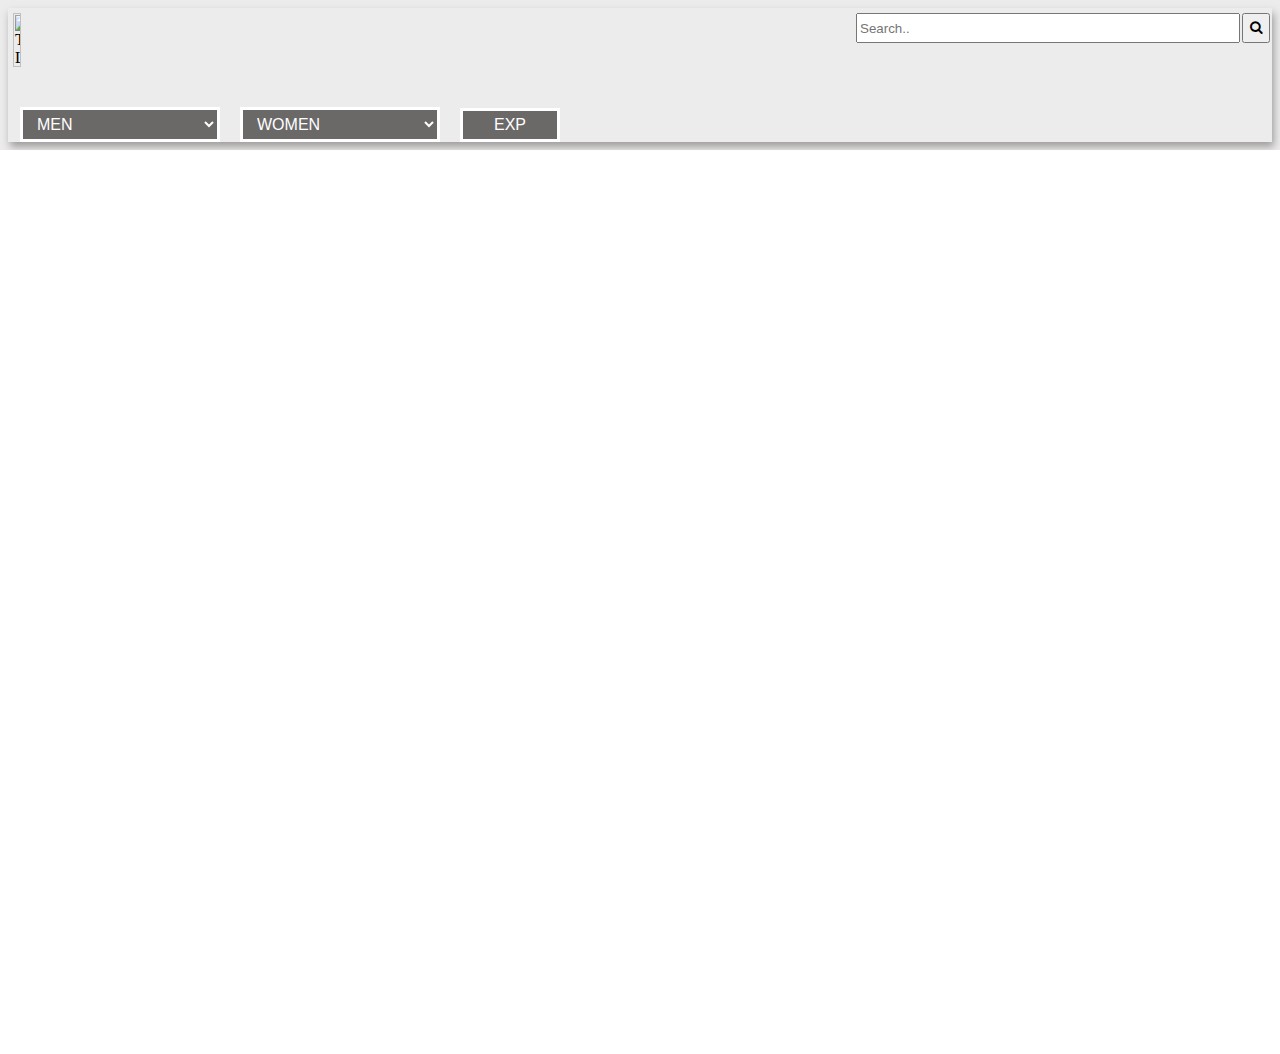
==== Frontend/index.html @ ccb914bf "fix(frontend): including nginx server and a new container just for the frontend" ====
<!DOCTYPE html>
<html lang="en">
    <head>
        <meta charset="UTF-8">
        <meta name="viewport" content="width=device-width, initial-scale=1.0">
        <meta http-equiv="X-UA-Compatible" content="ie=edge">
        <link rel="stylesheet" href="categoryPage.css">
        <script src="https://ajax.googleapis.com/ajax/libs/jquery/3.4.1/jquery.min.js">
        </script>
        <script src="categoryPage.js"></script>
        
    </head>
    <body>
        <!-- Header file included as an iframe -->
        <iframe src="Header.html" title="header" style="width:100%" frameBorder="0"></iframe>
        
        <!-- Sort buttons based on price -->
        <select name="sort-button" id="sort-button" style="left: 220; " onchange="sortHandler()">
            <option value="" selected disabled hidden >Sort</option>
            <option value="price asc">Price-Asc</option>
            <option value="price desc">Price-Desc</option>
        </select>


        <div  id="loader"><img class="loader" src="https://cdn.dribbble.com/users/1487848/screenshots/6379337/loading-imwith2.gif"/></div>

        <!-- Div container having all the product cards to be displayed -->
        <div class="products_container" id="product_list">
           
        </div>

        <br/>
        <br/>
        <br/>


        <!-- Page shifting buttons for next page and previous page -->
        <div class="pagination-div" style="display:none" id="pagination-div">
            
            <button id="page-left" class="pagination-button" disabled onclick="pageButtonHandler('left')"> &lt; </button>
            <p id="page-num" class="pagination-button">1</p>
            <button id="page-right" class="pagination-button" onclick="pageButtonHandler('right')"> &gt; </button>
            <p id="total-products" class="pagination-button"></p>
        </div>

    </body>


    <!-- Jquery Script for sort functionality -->
    <!-- <script>
        

        $('#sort-button').change(function () {
            var divs = $(".card");
            var sort_option=$("#sort-button").val();
            if (sort_option == "priceAsc")
            {
                var alphabeticallyOrderedDivs = divs.sort(function (a, b) {
                    return ((Number($(a).find("#price").text()) > Number($(b).find("#price").text()))?1:((Number($(a).find("#price").text()) < Number($(b).find("#price").text()))?-1:0));
                });
            }
            else if(sort_option=="priceDesc"){
                var alphabeticallyOrderedDivs = divs.sort(function (a, b) {
                    return ((Number($(a).find("#price").text()) > Number($(b).find("#price").text()))?-1:((Number($(a).find("#price").text()) < Number($(b).find("#price").text()))?1:0));
                });
            }
            else{
                var alphabeticallyOrderedDivs = divs.sort(function (a, b) {
                return ((Number($(a).find("#price").text()) > Number($(b).find("#price").text()))?1:((Number($(a).find("#price").text()) < Number($(b).find("#price").text()))?-1:0));
            });
            }
            
            console.log(divs)
            $(".products_container").html(alphabeticallyOrderedDivs);
        });
    </script> -->
   
</html>
---- Frontend/categoryPage.css ----
body{
    margin-top:0px;
}
.products_container{
    margin-top:50px;
    margin-left: 150px;
    box-shadow: 0 0 5px rgba(0,0,0,.05), 6px 5px 5px rgba(0,0,0,.1);
    border-radius: 4px;
    margin-right: 20px;
}
.card{
    margin: 16px 0;
    box-shadow: 0 0 5px rgba(0,0,0,.05), 6px 5px 5px rgba(0,0,0,.1);
    border-radius: 4px;
    padding: 16px;
    width: 250px;
    height: 400px;
    margin-right:80px;
    float : left;
}

#desc{
    overflow: hidden;
    width:200px;
    height:20px;
    text-overflow: ellipsis;
}


.categorySection{
    margin-top:10px;
}

img#product_image {
    max-width: 100%;
    max-height: 80%;
    transition: 1s;
    justify-items: center;
    display: block;
    margin-left: auto;
    margin-right: auto;
}

#product_image:hover{
    transform: scale(1.3);
}

#sort-button {
    position: absolute; 
    right:50px;
    top:180px;
    height:5%;
    padding :5px;
}

#sort-button:hover{
    background-color: grey;
    color:white;
}

.pagination-div{
    bottom:0px;
    left : 50%;
    position : sticky;
    align-items: center;
    width:100%; 
    margin-left:200;
    box-shadow: 0 0 5px rgba(0,0,0,.05), 6px 5px 5px rgba(0,0,0,.1);
    border-radius: 4px;
    float : left;
}

.pagination-button{
    float:left;
    margin-right: 30px;
}


.loader {
    height: 100%;
    width: 100%;
    position: absolute;
    background-position: center;
    background-repeat: no-repeat;
    background-size: cover;
  }
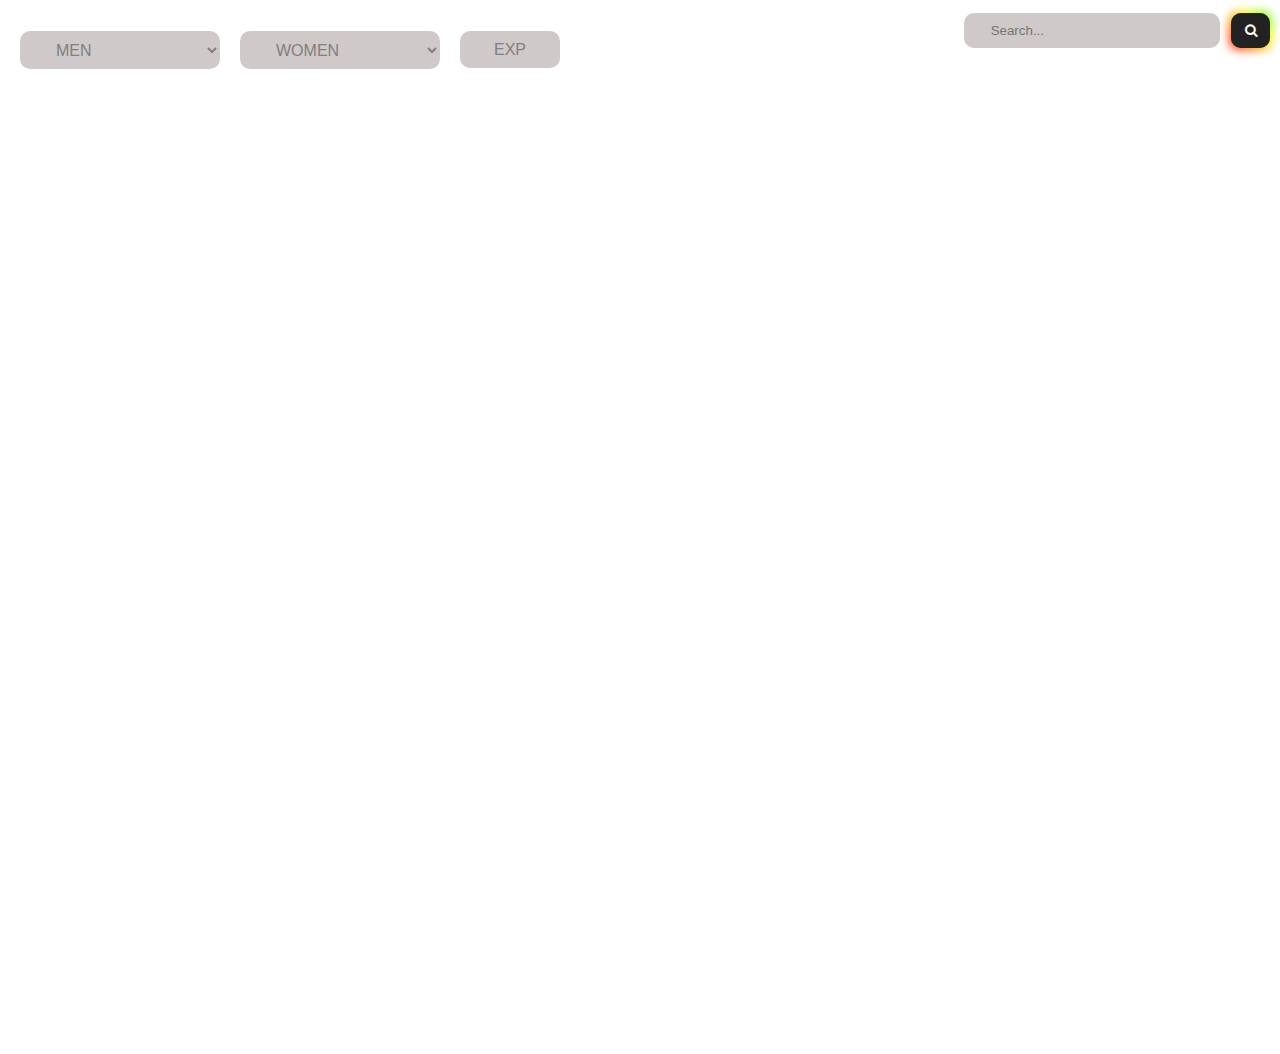
==== commit bcf57a74: "Merge pull request #8 from VishnuJG/test2" ====
--- a/Frontend/index.html
+++ b/Frontend/index.html
@@ -5,14 +5,19 @@
         <meta name="viewport" content="width=device-width, initial-scale=1.0">
         <meta http-equiv="X-UA-Compatible" content="ie=edge">
         <link rel="stylesheet" href="categoryPage.css">
-        <script src="https://ajax.googleapis.com/ajax/libs/jquery/3.4.1/jquery.min.js">
-        </script>
+        <script src="https://ajax.googleapis.com/ajax/libs/jquery/3.4.1/jquery.min.js"></script>
+        <link rel="stylesheet" href="https://maxcdn.bootstrapcdn.com/bootstrap/3.4.1/css/bootstrap.min.css">
+        <script src="https://ajax.googleapis.com/ajax/libs/jquery/3.6.1/jquery.min.js"></script>
+        <script src="https://maxcdn.bootstrapcdn.com/bootstrap/3.4.1/js/bootstrap.min.js"></script>
         <script src="categoryPage.js"></script>
         
     </head>
-    <body>
+    <body style="background-color: rgba(7, 1, 34, 0.894)">
+        <div class="container-fluid">
+            <h1 class="logo" data-text="Shopinger"></h1>
+          </div>
         <!-- Header file included as an iframe -->
-        <iframe src="Header.html" title="header" style="width:100%" frameBorder="0"></iframe>
+        <iframe class="container" src="Header.html" title="header" style="width:100%" frameBorder="0"></iframe>
         
         <!-- Sort buttons based on price -->
         <select name="sort-button" id="sort-button" style="left: 220; " onchange="sortHandler()">
@@ -25,54 +30,24 @@
         <div  id="loader"><img class="loader" src="https://cdn.dribbble.com/users/1487848/screenshots/6379337/loading-imwith2.gif"/></div>
 
         <!-- Div container having all the product cards to be displayed -->
-        <div class="products_container" id="product_list">
+        <div class="products_container container " id="product_list">
            
         </div>
 
-        <br/>
-        <br/>
-        <br/>
-
+       
 
         <!-- Page shifting buttons for next page and previous page -->
-        <div class="pagination-div" style="display:none" id="pagination-div">
+        <div class="pagination-div container col-lg-10" style="display:none" id="pagination-div">
             
-            <button id="page-left" class="pagination-button" disabled onclick="pageButtonHandler('left')"> &lt; </button>
+            <button id="page-left" class="pagination-button button-30" disabled onclick="pageButtonHandler('left')"> &lt; </button>
             <p id="page-num" class="pagination-button">1</p>
-            <button id="page-right" class="pagination-button" onclick="pageButtonHandler('right')"> &gt; </button>
+            <button id="page-right" class="pagination-button button-30" onclick="pageButtonHandler('right')"> &gt; </button>
             <p id="total-products" class="pagination-button"></p>
         </div>
 
     </body>
 
 
-    <!-- Jquery Script for sort functionality -->
-    <!-- <script>
-        
-
-        $('#sort-button').change(function () {
-            var divs = $(".card");
-            var sort_option=$("#sort-button").val();
-            if (sort_option == "priceAsc")
-            {
-                var alphabeticallyOrderedDivs = divs.sort(function (a, b) {
-                    return ((Number($(a).find("#price").text()) > Number($(b).find("#price").text()))?1:((Number($(a).find("#price").text()) < Number($(b).find("#price").text()))?-1:0));
-                });
-            }
-            else if(sort_option=="priceDesc"){
-                var alphabeticallyOrderedDivs = divs.sort(function (a, b) {
-                    return ((Number($(a).find("#price").text()) > Number($(b).find("#price").text()))?-1:((Number($(a).find("#price").text()) < Number($(b).find("#price").text()))?1:0));
-                });
-            }
-            else{
-                var alphabeticallyOrderedDivs = divs.sort(function (a, b) {
-                return ((Number($(a).find("#price").text()) > Number($(b).find("#price").text()))?1:((Number($(a).find("#price").text()) < Number($(b).find("#price").text()))?-1:0));
-            });
-            }
-            
-            console.log(divs)
-            $(".products_container").html(alphabeticallyOrderedDivs);
-        });
-    </script> -->
+   
    
 </html>--- a/Frontend/categoryPage.css
+++ b/Frontend/categoryPage.css
@@ -1,29 +1,62 @@
 body{
-    margin-top:0px;
+    
+    padding-bottom:50px;
+    width :100%;
+    
 }
 .products_container{
     margin-top:50px;
-    margin-left: 150px;
-    box-shadow: 0 0 5px rgba(0,0,0,.05), 6px 5px 5px rgba(0,0,0,.1);
-    border-radius: 4px;
-    margin-right: 20px;
+    /* margin-left: 150px; */
+    /* box-shadow: 0 0 5px rgba(0,0,0,.05), 6px 5px 5px rgba(0,0,0,.1); */
+    /* border-radius: 4px; */
+    /* margin-right: 20px; */
+    margin-left: auto;
+    align-items: center;
+    
 }
 .card{
-    margin: 16px 0;
-    box-shadow: 0 0 5px rgba(0,0,0,.05), 6px 5px 5px rgba(0,0,0,.1);
+    /* margin: 16px 0; */
+    /* box-shadow: 0 0 15px rgba(232, 225, 225, 0.716), 6px 5px 5px rgba(0,0,0,.1); */
     border-radius: 4px;
     padding: 16px;
-    width: 250px;
-    height: 400px;
-    margin-right:80px;
+    width: 300px;
+    height: 450px;
+    margin-right:50px;
+    margin-bottom: 50px;
+    margin-left: 20px;
     float : left;
+    /* margin : auto; */
+    transition: 1s;
+    /* border:#D6D6E7; */
+    background-color:#cdcdcd;
+}
+
+#price-p{
+    font-size: x-large;
+    text-transform: uppercase;
+    font-family: 'Gambetta', serif;
+    letter-spacing: 1px;
+    transition: 700ms ease;
+    font-variation-settings: "wght" 311;
+    margin-bottom: 0.8rem;
+    color: rgb(232, 203, 116);
+    outline: none;
+    text-align: center;
+    transition: 1s;
+    font-weight: bold;
 }
 
 #desc{
+    white-space: nowrap;
+    font-size: medium;
+    font-weight: 500;
     overflow: hidden;
-    width:200px;
+    width:260px;
     height:20px;
     text-overflow: ellipsis;
+    transition: 1s;
+    color: #AAC0AA;
+    text-align: center;
 }
 
 
@@ -41,14 +74,30 @@
     margin-right: auto;
 }
 
-#product_image:hover{
-    transform: scale(1.3);
-}
+.card:hover{
+    transform: scale(1.2);
+}
+.card #price-p:hover{
+    transform: scale(2.0);
+    font-variation-settings: "wght" 582; 
+    letter-spacing: 1px;    
+}
+
+.card #product_image:hover{
+    transform: scale(1.1);
+}
+
+.card #desc:hover{
+    transform: scale(1.2);
+    font-variation-settings: "wght" 582; 
+    letter-spacing: 1px;
+}
+
 
 #sort-button {
     position: absolute; 
     right:50px;
-    top:180px;
+    top:250px;
     height:5%;
     padding :5px;
 }
@@ -58,14 +107,16 @@
     color:white;
 }
 
+
+
 .pagination-div{
     bottom:0px;
-    left : 50%;
-    position : sticky;
-    align-items: center;
+    left : 40%;
+    /* position : sticky; */
+    /* align-items: center; */
     width:100%; 
     margin-left:200;
-    box-shadow: 0 0 5px rgba(0,0,0,.05), 6px 5px 5px rgba(0,0,0,.1);
+    /* box-shadow: 0 0 5px rgba(0,0,0,.05), 6px 5px 5px rgba(0,0,0,.1); */
     border-radius: 4px;
     float : left;
 }
@@ -73,8 +124,42 @@
 .pagination-button{
     float:left;
     margin-right: 30px;
-}
-
+    
+}
+
+
+
+.pagination-div p{
+    font-size: x-large;
+    justify-content: center;
+    text-transform: uppercase;
+    font-family: 'Gambetta', serif;
+    letter-spacing: 1px;
+    transition: 700ms ease;
+    font-variation-settings: "wght" 311;
+    margin-bottom: 0.8rem;
+    color: rgb(212, 7, 249);
+    outline: none;
+    text-align: center;
+    float:bottom;
+    
+}
+
+.pagination-div #total-products{
+    font-size: large;
+    justify-content: bottom;
+    text-transform: uppercase;
+    font-family: 'Gambetta', serif;
+    letter-spacing: 1px;
+    transition: 700ms ease;
+    font-variation-settings: "wght" 311;
+    margin-bottom: 0rem;
+    color: rgb(212, 7, 249);
+    outline: none;
+    text-align: bottom;
+    float:bottom;
+    
+}
 
 .loader {
     height: 100%;
@@ -83,4 +168,315 @@
     background-position: center;
     background-repeat: no-repeat;
     background-size: cover;
+  }
+
+
+
+/* CSS */
+.button-30 {
+  align-items: center;
+  appearance: none;
+  background-color: blueviolet;
+  border-radius: 4px;
+  border-width: 0;
+  box-shadow: 0 0 15px rgba(232, 225, 225, 0.716), 6px 5px 5px rgba(0,0,0,.1);
+  /* box-shadow: rgba(45, 35, 66, 0.4) 0 2px 4px,rgba(45, 35, 66, 0.3) 0 7px 13px -3px,#D6D6E7 0 -3px 0 inset; */
+  box-sizing: border-box;
+  color: #36395A;
+  cursor: pointer;
+  display: inline-flex;
+  font-family: "JetBrains Mono",monospace;
+  height: 32px;
+  justify-content: center;
+  line-height: 1;
+  list-style: none;
+  overflow: hidden;
+  padding-left: 16px;
+  padding-right: 16px;
+  position: relative;
+  text-align: left;
+  text-decoration: none;
+  transition: box-shadow .15s,transform .15s;
+  user-select: none;
+  -webkit-user-select: none;
+  touch-action: manipulation;
+  white-space: nowrap;
+  will-change: box-shadow,transform;
+  font-size: 18px;
+}
+
+.button-30:focus {
+  box-shadow: #D6D6E7 0 0 0 1.5px inset, rgba(45, 35, 66, 0.4) 0 2px 4px, rgba(45, 35, 66, 0.3) 0 7px 13px -3px, #D6D6E7 0 -3px 0 inset;
+}
+
+.button-30:hover {
+  box-shadow: rgba(45, 35, 66, 0.4) 0 4px 8px, rgba(45, 35, 66, 0.3) 0 7px 13px -3px, #D6D6E7 0 -3px 0 inset;
+  transform: translateY(-2px);
+}
+
+.button-30:active {
+  box-shadow: #D6D6E7 0 3px 7px inset;
+  transform: translateY(2px);
+}
+
+.button-30:disabled{
+    box-shadow: #d6d6e79d 0 3px 7px inset;
+    background-color:rgb(39, 0, 75);
+}
+
+
+.logo{
+    position: relative;
+    font-size: 5em;
+    letter-spacing:10px;
+    font-family: sans-serif;
+    display:table;
+    margin:40px auto;
+    cursor:pointer;
+    transition:.6s;
+    font-weight: bold;
+    color:white;
+  }
+  .logo:before,
+  .logo:after {
+    content:attr(data-text);
+    transition:.6s;
+  }
+  .logo:before {
+    left: 0;
+    top: 0;
+    position: absolute;
+    z-index:-1;
+    text-shadow:
+     0px 0px,
+     0px 0px,
+     0px 0px,
+     0px 0px,
+     0px 0px,
+     0px 0px,
+     0px 0px,
+     0px 0px,
+     0px 0px,
+     0px 0px;
+    -webkit-mask:repeating-linear-gradient(45deg, transparent 0 3px, rgba(0,0,0,0.5) 0 6px);
+            mask:repeating-linear-gradient(45deg, transparent 0 3px, rgba(0,0,0,0.5) 0 6px);
+  }
+  .logo:hover {
+    transform:translate(-10px,-10px);
+  }  
+  .logo:hover:before {
+    text-shadow:
+     1px 1px,
+     2px 2px,
+     3px 3px,
+     4px 4px,
+     5px 5px,
+     6px 6px,
+     7px 7px,
+     8px 8px,
+     9px 9px,
+     10px 10px;
+  }
+
+ @keyframes lights {
+    0% {
+      color: hsl(230, 40%, 80%);
+      text-shadow:
+        0 0 1em hsla(320, 100%, 50%, 0.2),
+        0 0 0.125em hsla(320, 100%, 60%, 0.3),
+        -1em -0.125em 0.5em hsla(40, 100%, 60%, 0),
+        1em 0.125em 0.5em hsla(200, 100%, 60%, 0);
+    }
+    
+    30% { 
+      color: hsl(230, 80%, 90%);
+      text-shadow:
+        0 0 1em hsla(320, 100%, 50%, 0.5),
+        0 0 0.125em hsla(320, 100%, 60%, 0.5),
+        -0.5em -0.125em 0.25em hsla(40, 100%, 60%, 0.2),
+        0.5em 0.125em 0.25em hsla(200, 100%, 60%, 0.4);
+    }
+    
+    40% { 
+      color: hsl(230, 100%, 95%);
+      text-shadow:
+        0 0 1em hsla(320, 100%, 50%, 0.5),
+        0 0 0.125em hsla(320, 100%, 90%, 0.5),
+        -0.25em -0.125em 0.125em hsla(40, 100%, 60%, 0.2),
+        0.25em 0.125em 0.125em hsla(200, 100%, 60%, 0.4);
+    }
+    
+    70% {
+      color: hsl(230, 80%, 90%);
+      text-shadow:
+        0 0 1em hsla(320, 100%, 50%, 0.5),
+        0 0 0.125em hsla(320, 100%, 60%, 0.5),
+        0.5em -0.125em 0.25em hsla(40, 100%, 60%, 0.2),
+        -0.5em 0.125em 0.25em hsla(200, 100%, 60%, 0.4);
+    }
+    
+    100% {
+      color: hsl(230, 40%, 80%);
+      text-shadow:
+        0 0 1em hsla(320, 100%, 50%, 0.2),
+        0 0 0.125em hsla(320, 100%, 60%, 0.3),
+        1em -0.125em 0.5em hsla(40, 100%, 60%, 0),
+        -1em 0.125em 0.5em hsla(200, 100%, 60%, 0);
+    }
+    
+  }
+  
+  h1 {
+    margin: auto;
+    /* font-size: 3.5rem; */
+    font-weight: 300;
+    animation: lights 5s 750ms linear infinite;
+    position: relative;
+    font-size: 5em;
+    letter-spacing:10px;
+    font-family: sans-serif;
+    display:table;
+    margin:40px auto;
+    cursor:pointer;
+    transition:.6s;
+    /* font-weight: bold; */
+    color:white;
+  }
+
+
+
+  #sort-button {
+    padding: 0.6em 2em;
+    border: none;
+    outline: none;
+    color: grey;
+    background: rgb(207, 201, 201);
+    cursor: pointer;
+    position: absolute;
+    z-index: 0;
+    border-radius: 10px;
+    user-select: none;
+    -webkit-user-select: none;
+    touch-action: manipulation;
+  }
+  
+  #sort-button:before {
+    content: "";
+    background: linear-gradient(
+      45deg,
+      #ff0000,
+      #ff7300,
+      #fffb00,
+      #48ff00,
+      #00ffd5,
+      #002bff,
+      #7a00ff,
+      #ff00c8,
+      #ff0000
+    );
+    position: absolute;
+    top: -2px;
+    right: -2px;
+    background-size: 400%;
+    z-index: -1;
+    filter: blur(5px);
+    -webkit-filter: blur(5px);
+    width: calc(100% + 4px);
+    height: calc(100% + 4px);
+    animation: glowing-button-85 20s linear infinite;
+    transition: opacity 0.3s ease-in-out;
+    border-radius: 10px;
+  }
+  
+  @keyframes glowing-button-85 {
+    0% {
+      background-position: 0 0;
+    }
+    50% {
+      background-position: 400% 0;
+    }
+    100% {
+      background-position: 0 0;
+    }
+  }
+  
+  #sort-button:after {
+    z-index: -1;
+    content: "";
+    position: absolute;
+    width: 100%;
+    height: 100%;
+    background: #222;
+    left: 0;
+    top: 0;
+    border-radius: 10px;
+  }
+
+
+
+  .card {
+    padding: 0.6em 1em;
+    border: none;
+    outline: none;
+    color: rgb(255, 255, 255);
+    background: #111;
+    cursor: pointer;
+    position: relative;
+    z-index: 0;
+    border-radius: 10px;
+    user-select: none;
+    -webkit-user-select: none;
+    touch-action: manipulation;
+  }
+  
+  .card:before {
+    content: "";
+    background: linear-gradient(
+      45deg,
+      #ff0000,
+      #ff7300,
+      #fffb00,
+      #48ff00,
+      #00ffd5,
+      #002bff,
+      #7a00ff,
+      #ff00c8,
+      #ff0000
+    );
+    position: absolute;
+    top: -2px;
+    right: -2px;
+    background-size: 400%;
+    z-index: -1;
+    filter: blur(5px);
+    -webkit-filter: blur(5px);
+    width: calc(100% + 4px);
+    height: calc(100% + 4px);
+    animation: glowing-button-85 20s linear infinite;
+    transition: opacity 0.3s ease-in-out;
+    border-radius: 10px;
+  }
+  
+  @keyframes glowing-button-85 {
+    0% {
+      background-position: 0 0;
+    }
+    50% {
+      background-position: 400% 0;
+    }
+    100% {
+      background-position: 0 0;
+    }
+  }
+  
+  .card:after {
+    z-index: -1;
+    content: "";
+    position: absolute;
+    width: 100%;
+    height: 100%;
+    background: #3b252c;
+    left: 0;
+    top: 0;
+    border-radius: 10px;
   }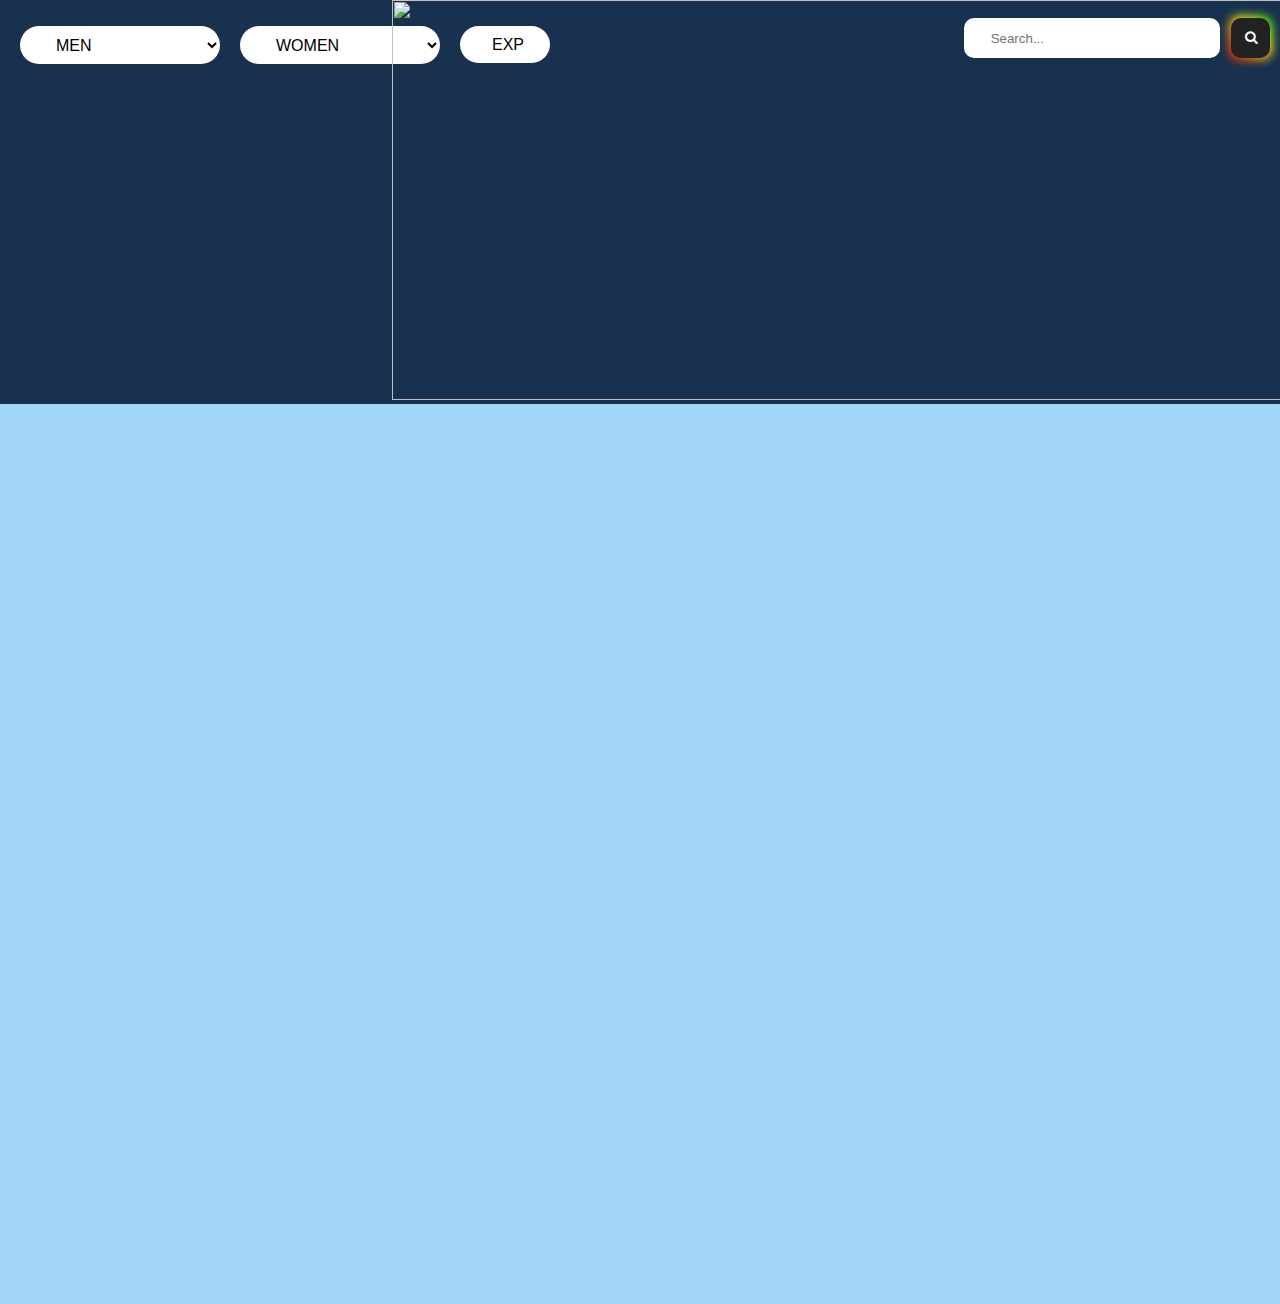
==== commit f3479f2c: "refactor(frontend): optimise code for the frontend" ====
--- a/Frontend/index.html
+++ b/Frontend/index.html
@@ -12,12 +12,11 @@
         <script src="categoryPage.js"></script>
         
     </head>
-    <body style="background-color: rgba(7, 1, 34, 0.894)">
-        <div class="container-fluid">
-            <h1 class="logo" data-text="Shopinger"></h1>
-          </div>
-        <!-- Header file included as an iframe -->
-        <iframe class="container" src="Header.html" title="header" style="width:100%" frameBorder="0"></iframe>
+    <body >
+        <div class="looksgood" >
+            
+            <iframe class="container-fluid" src="Header.html" title="header" style="width:100%;" height="400" frameBorder="0" ></iframe>
+        </div>
         
         <!-- Sort buttons based on price -->
         <select name="sort-button" id="sort-button" style="left: 220; " onchange="sortHandler()">
@@ -38,7 +37,6 @@
 
         <!-- Page shifting buttons for next page and previous page -->
         <div class="pagination-div container col-lg-10" style="display:none" id="pagination-div">
-            
             <button id="page-left" class="pagination-button button-30" disabled onclick="pageButtonHandler('left')"> &lt; </button>
             <p id="page-num" class="pagination-button">1</p>
             <button id="page-right" class="pagination-button button-30" onclick="pageButtonHandler('right')"> &gt; </button>
--- a/Frontend/categoryPage.css
+++ b/Frontend/categoryPage.css
@@ -1,90 +1,95 @@
 body{
-    
     padding-bottom:50px;
-    width :100%;
-    
+    width :auto;
+	background-color: #a2d6f9;
 }
 .products_container{
     margin-top:50px;
-    /* margin-left: 150px; */
-    /* box-shadow: 0 0 5px rgba(0,0,0,.05), 6px 5px 5px rgba(0,0,0,.1); */
-    /* border-radius: 4px; */
-    /* margin-right: 20px; */
     margin-left: auto;
     align-items: center;
-    
-}
+}
+.looksgood{
+	background-color: #18314F;
+	background-image: url("data:image/svg+xml,%3Csvg xmlns='http://www.w3.org/2000/svg' width='50%3' height='50%3' viewBox='0 0 1600 800'%3E%3Cg %3E%3Cpath fill='%2316385a' d='M486 705.8c-109.3-21.8-223.4-32.2-335.3-19.4C99.5 692.1 49 703 0 719.8V800h843.8c-115.9-33.2-230.8-68.1-347.6-92.2C492.8 707.1 489.4 706.5 486 705.8z'/%3E%3Cpath fill='%23124166' d='M1600 0H0v719.8c49-16.8 99.5-27.8 150.7-33.5c111.9-12.7 226-2.4 335.3 19.4c3.4 0.7 6.8 1.4 10.2 2c116.8 24 231.7 59 347.6 92.2H1600V0z'/%3E%3Cpath fill='%230f4b72' d='M478.4 581c3.2 0.8 6.4 1.7 9.5 2.5c196.2 52.5 388.7 133.5 593.5 176.6c174.2 36.6 349.5 29.2 518.6-10.2V0H0v574.9c52.3-17.6 106.5-27.7 161.1-30.9C268.4 537.4 375.7 554.2 478.4 581z'/%3E%3Cpath fill='%230a587f' d='M0 0v429.4c55.6-18.4 113.5-27.3 171.4-27.7c102.8-0.8 203.2 22.7 299.3 54.5c3 1 5.9 2 8.9 3c183.6 62 365.7 146.1 562.4 192.1c186.7 43.7 376.3 34.4 557.9-12.6V0H0z'/%3E%3Cpath fill='%2305668D' d='M181.8 259.4c98.2 6 191.9 35.2 281.3 72.1c2.8 1.1 5.5 2.3 8.3 3.4c171 71.6 342.7 158.5 531.3 207.7c198.8 51.8 403.4 40.8 597.3-14.8V0H0v283.2C59 263.6 120.6 255.7 181.8 259.4z'/%3E%3Cpath fill='%23097492' d='M1600 0H0v136.3c62.3-20.9 127.7-27.5 192.2-19.2c93.6 12.1 180.5 47.7 263.3 89.6c2.6 1.3 5.1 2.6 7.7 3.9c158.4 81.1 319.7 170.9 500.3 223.2c210.5 61 430.8 49 636.6-16.6V0z'/%3E%3Cpath fill='%230e8297' d='M454.9 86.3C600.7 177 751.6 269.3 924.1 325c208.6 67.4 431.3 60.8 637.9-5.3c12.8-4.1 25.4-8.4 38.1-12.9V0H288.1c56 21.3 108.7 50.6 159.7 82C450.2 83.4 452.5 84.9 454.9 86.3z'/%3E%3Cpath fill='%23148f9c' d='M1600 0H498c118.1 85.8 243.5 164.5 386.8 216.2c191.8 69.2 400 74.7 595 21.1c40.8-11.2 81.1-25.2 120.3-41.7V0z'/%3E%3Cpath fill='%231a9ca0' d='M1397.5 154.8c47.2-10.6 93.6-25.3 138.6-43.8c21.7-8.9 43-18.8 63.9-29.5V0H643.4c62.9 41.7 129.7 78.2 202.1 107.4C1020.4 178.1 1214.2 196.1 1397.5 154.8z'/%3E%3Cpath fill='%2320A39E' d='M1315.3 72.4c75.3-12.6 148.9-37.1 216.8-72.4h-723C966.8 71 1144.7 101 1315.3 72.4z'/%3E%3C/g%3E%3C/svg%3E");
+	background-attachment: fixed;
+	background-size: cover;
+	
+}
+
+                        /* Card specific styling */
 .card{
-    /* margin: 16px 0; */
-    /* box-shadow: 0 0 15px rgba(232, 225, 225, 0.716), 6px 5px 5px rgba(0,0,0,.1); */
-    border-radius: 4px;
-    padding: 16px;
-    width: 300px;
-    height: 450px;
-    margin-right:50px;
-    margin-bottom: 50px;
-    margin-left: 20px;
-    float : left;
-    /* margin : auto; */
-    transition: 1s;
-    /* border:#D6D6E7; */
-    background-color:#cdcdcd;
+	border-radius: 4px;
+	width: 300px;
+	height: 450px;
+	margin-right:50px;
+	margin-bottom: 50px;
+	margin-left: 20px;
+	float : left;
+	transition: 1s;
+	background-color:#cdcdcd;
+	padding: 0.6em 1em;
+	border: none;
+	outline: none;
+	color: rgb(255, 255, 255);
+	background: #111;
+	cursor: pointer;
+	position: relative;
+	z-index: 0;
+	border-radius: 10px;
+	user-select: none;
+	-webkit-user-select: none;
+	touch-action: manipulation;
 }
 
 #price-p{
-    font-size: x-large;
-    text-transform: uppercase;
-    font-family: 'Gambetta', serif;
-    letter-spacing: 1px;
-    transition: 700ms ease;
-    font-variation-settings: "wght" 311;
-    margin-bottom: 0.8rem;
-    color: rgb(232, 203, 116);
-    outline: none;
-    text-align: center;
-    transition: 1s;
-    font-weight: bold;
+	font-size: x-large;
+	text-transform: uppercase;
+	font-family: 'Gambetta', serif;
+	letter-spacing: 1px;
+	transition: 700ms ease;
+	font-variation-settings: "wght" 311;
+	margin-bottom: 0.8rem;
+	color: rgb(232, 203, 116);
+	outline: none;
+	text-align: center;
+	transition: 1s;
+	font-weight: bold;
 }
 
 #desc{
-    white-space: nowrap;
-    font-size: medium;
-    font-weight: 500;
-    overflow: hidden;
-    width:260px;
-    height:20px;
-    text-overflow: ellipsis;
-    transition: 1s;
-    color: #AAC0AA;
-    text-align: center;
-}
-
-
-.categorySection{
-    margin-top:10px;
+	white-space: nowrap;
+	font-size: medium;
+	font-weight: 500;
+	overflow: hidden;
+	width:260px;
+	height:20px;
+	text-overflow: ellipsis;
+	transition: 1s;
+	color:  rgb(232, 203, 116);
+	text-align: center;
 }
 
 img#product_image {
-    max-width: 100%;
-    max-height: 80%;
-    transition: 1s;
-    justify-items: center;
-    display: block;
-    margin-left: auto;
-    margin-right: auto;
+	max-width: 100%;
+	max-height: 80%;
+	transition: 1s;
+	justify-items: center;
+	display: block;
+	margin-left: auto;
+	margin-right: auto;
 }
 
 .card:hover{
-    transform: scale(1.2);
+  	transform: scale(1.2);
 }
 .card #price-p:hover{
-    transform: scale(2.0);
-    font-variation-settings: "wght" 582; 
-    letter-spacing: 1px;    
+	transform: scale(2.0);
+	font-variation-settings: "wght" 582; 
+	letter-spacing: 1px;    
 }
 
 .card #product_image:hover{
-    transform: scale(1.1);
+  	transform: scale(1.1);	
 }
 
 .card #desc:hover{
@@ -94,12 +99,29 @@
 }
 
 
+
+
+                        /* Sort Button specific styling */
+
 #sort-button {
     position: absolute; 
-    right:50px;
-    top:250px;
-    height:5%;
-    padding :5px;
+	right:5%;
+	font-size: medium;
+	transition: 0.8s;
+	margin-top: 10px;
+	border: none;
+	padding: 0.8em 2em;
+	border: none;
+	outline: none;
+	color: black;
+	background: #a2d6f9;
+	cursor: pointer;
+	position: absolute;
+	z-index: 0;
+	border-radius: 25px;
+	user-select: none;
+	-webkit-user-select: none;
+	touch-action: manipulation;
 }
 
 #sort-button:hover{
@@ -108,15 +130,11 @@
 }
 
 
+                        /* Pagination specific styling */
 
 .pagination-div{
     bottom:0px;
     left : 40%;
-    /* position : sticky; */
-    /* align-items: center; */
-    width:100%; 
-    margin-left:200;
-    /* box-shadow: 0 0 5px rgba(0,0,0,.05), 6px 5px 5px rgba(0,0,0,.1); */
     border-radius: 4px;
     float : left;
 }
@@ -124,10 +142,7 @@
 .pagination-button{
     float:left;
     margin-right: 30px;
-    
-}
-
-
+}
 
 .pagination-div p{
     font-size: x-large;
@@ -138,11 +153,10 @@
     transition: 700ms ease;
     font-variation-settings: "wght" 311;
     margin-bottom: 0.8rem;
-    color: rgb(212, 7, 249);
+    color: #014471;
     outline: none;
     text-align: center;
     float:bottom;
-    
 }
 
 .pagination-div #total-products{
@@ -154,12 +168,66 @@
     transition: 700ms ease;
     font-variation-settings: "wght" 311;
     margin-bottom: 0rem;
-    color: rgb(212, 7, 249);
+    color: #014471;
     outline: none;
     text-align: bottom;
-    float:bottom;
-    
-}
+    float:bottom;   
+}
+
+
+.page-buttons {
+	align-items: center;
+	appearance: none;
+	background-color: #a2d6f9;
+	border-radius: 4px;
+	border-width: 0;
+	box-shadow: 0 0 15px rgba(232, 225, 225, 0.716), 6px 5px 5px rgba(0,0,0,.1);
+	box-sizing: border-box;
+	color: #36395A;
+	cursor: pointer;
+	display: inline-flex;
+	font-family: "JetBrains Mono",monospace;
+	height: 32px;
+	justify-content: center;
+	line-height: 1;
+	list-style: none;
+	overflow: hidden;
+	padding-left: 16px;
+	padding-right: 16px;
+	position: relative;
+	text-align: left;
+	text-decoration: none;
+	transition: box-shadow .15s,transform .15s;
+	user-select: none;
+	-webkit-user-select: none;
+	touch-action: manipulation;
+	white-space: nowrap;
+	will-change: box-shadow,transform;
+	font-size: 18px;
+}
+
+.page-buttons:focus {
+	box-shadow: #D6D6E7 0 0 0 1.5px inset, rgba(45, 35, 66, 0.4) 0 2px 4px, rgba(45, 35, 66, 0.3) 0 7px 13px -3px, #D6D6E7 0 -3px 0 inset;
+}
+
+.page-buttons:hover {
+	box-shadow: rgba(45, 35, 66, 0.4) 0 4px 8px, rgba(45, 35, 66, 0.3) 0 7px 13px -3px, #D6D6E7 0 -3px 0 inset;
+	transform: translateY(-2px);
+}
+
+.page-buttons:active {
+	box-shadow: #D6D6E7 0 3px 7px inset;
+	transform: translateY(2px);
+}
+
+.page-buttons:disabled{
+    box-shadow: #d6d6e79d 0 3px 7px inset;
+    background-color:#a2d6f94a;
+}
+
+
+
+                        /* Loading screen specific styling */
 
 .loader {
     height: 100%;
@@ -171,112 +239,60 @@
   }
 
 
-
-/* CSS */
-.button-30 {
-  align-items: center;
-  appearance: none;
-  background-color: blueviolet;
-  border-radius: 4px;
-  border-width: 0;
-  box-shadow: 0 0 15px rgba(232, 225, 225, 0.716), 6px 5px 5px rgba(0,0,0,.1);
-  /* box-shadow: rgba(45, 35, 66, 0.4) 0 2px 4px,rgba(45, 35, 66, 0.3) 0 7px 13px -3px,#D6D6E7 0 -3px 0 inset; */
-  box-sizing: border-box;
-  color: #36395A;
-  cursor: pointer;
-  display: inline-flex;
-  font-family: "JetBrains Mono",monospace;
-  height: 32px;
-  justify-content: center;
-  line-height: 1;
-  list-style: none;
-  overflow: hidden;
-  padding-left: 16px;
-  padding-right: 16px;
-  position: relative;
-  text-align: left;
-  text-decoration: none;
-  transition: box-shadow .15s,transform .15s;
-  user-select: none;
-  -webkit-user-select: none;
-  touch-action: manipulation;
-  white-space: nowrap;
-  will-change: box-shadow,transform;
-  font-size: 18px;
-}
-
-.button-30:focus {
-  box-shadow: #D6D6E7 0 0 0 1.5px inset, rgba(45, 35, 66, 0.4) 0 2px 4px, rgba(45, 35, 66, 0.3) 0 7px 13px -3px, #D6D6E7 0 -3px 0 inset;
-}
-
-.button-30:hover {
-  box-shadow: rgba(45, 35, 66, 0.4) 0 4px 8px, rgba(45, 35, 66, 0.3) 0 7px 13px -3px, #D6D6E7 0 -3px 0 inset;
-  transform: translateY(-2px);
-}
-
-.button-30:active {
-  box-shadow: #D6D6E7 0 3px 7px inset;
-  transform: translateY(2px);
-}
-
-.button-30:disabled{
-    box-shadow: #d6d6e79d 0 3px 7px inset;
-    background-color:rgb(39, 0, 75);
-}
-
+                        /* Logo specific styling */
 
 .logo{
-    position: relative;
-    font-size: 5em;
-    letter-spacing:10px;
-    font-family: sans-serif;
-    display:table;
-    margin:40px auto;
-    cursor:pointer;
-    transition:.6s;
-    font-weight: bold;
-    color:white;
-  }
-  .logo:before,
-  .logo:after {
-    content:attr(data-text);
-    transition:.6s;
-  }
-  .logo:before {
-    left: 0;
-    top: 0;
-    position: absolute;
-    z-index:-1;
-    text-shadow:
-     0px 0px,
-     0px 0px,
-     0px 0px,
-     0px 0px,
-     0px 0px,
-     0px 0px,
-     0px 0px,
-     0px 0px,
-     0px 0px,
-     0px 0px;
-    -webkit-mask:repeating-linear-gradient(45deg, transparent 0 3px, rgba(0,0,0,0.5) 0 6px);
-            mask:repeating-linear-gradient(45deg, transparent 0 3px, rgba(0,0,0,0.5) 0 6px);
-  }
-  .logo:hover {
-    transform:translate(-10px,-10px);
-  }  
-  .logo:hover:before {
-    text-shadow:
-     1px 1px,
-     2px 2px,
-     3px 3px,
-     4px 4px,
-     5px 5px,
-     6px 6px,
-     7px 7px,
-     8px 8px,
-     9px 9px,
-     10px 10px;
-  }
+	position: relative;
+	font-size: 5em;
+	letter-spacing:10px;
+	font-family: sans-serif;
+	display:table;
+	margin:40px auto;
+	cursor:pointer;
+	transition:.6s;
+	font-weight: bold;
+	color:white;
+}
+.logo:before,
+.logo:after {
+	content:attr(data-text);
+	transition:.6s;
+}
+.logo:before {
+	left: 0;
+	top: 0;
+	position: absolute;
+	z-index:-1;
+	text-shadow:
+		0px 0px,
+		0px 0px,
+		0px 0px,
+		0px 0px,
+		0px 0px,
+		0px 0px,
+		0px 0px,
+		0px 0px,
+		0px 0px,
+		0px 0px;
+	-webkit-mask:repeating-linear-gradient(45deg, transparent 0 3px, rgba(0,0,0,0.5) 0 6px);
+			mask:repeating-linear-gradient(45deg, transparent 0 3px, rgba(0,0,0,0.5) 0 6px);
+}
+.logo:hover {
+	transform:translate(-10px,-10px);
+}  
+.logo:hover:before {
+	text-shadow:
+		1px 1px,
+		2px 2px,
+		3px 3px,
+		4px 4px,
+		5px 5px,
+		6px 6px,
+		7px 7px,
+		8px 8px,
+		9px 9px,
+		10px 10px;
+}
 
  @keyframes lights {
     0% {
@@ -326,157 +342,31 @@
     
   }
   
-  h1 {
-    margin: auto;
-    /* font-size: 3.5rem; */
-    font-weight: 300;
-    animation: lights 5s 750ms linear infinite;
-    position: relative;
-    font-size: 5em;
-    letter-spacing:10px;
-    font-family: sans-serif;
-    display:table;
-    margin:40px auto;
-    cursor:pointer;
-    transition:.6s;
-    /* font-weight: bold; */
-    color:white;
-  }
-
-
-
-  #sort-button {
-    padding: 0.6em 2em;
-    border: none;
-    outline: none;
-    color: grey;
-    background: rgb(207, 201, 201);
-    cursor: pointer;
-    position: absolute;
-    z-index: 0;
-    border-radius: 10px;
-    user-select: none;
-    -webkit-user-select: none;
-    touch-action: manipulation;
-  }
-  
-  #sort-button:before {
-    content: "";
-    background: linear-gradient(
-      45deg,
-      #ff0000,
-      #ff7300,
-      #fffb00,
-      #48ff00,
-      #00ffd5,
-      #002bff,
-      #7a00ff,
-      #ff00c8,
-      #ff0000
-    );
-    position: absolute;
-    top: -2px;
-    right: -2px;
-    background-size: 400%;
-    z-index: -1;
-    filter: blur(5px);
-    -webkit-filter: blur(5px);
-    width: calc(100% + 4px);
-    height: calc(100% + 4px);
-    animation: glowing-button-85 20s linear infinite;
-    transition: opacity 0.3s ease-in-out;
-    border-radius: 10px;
-  }
-  
-  @keyframes glowing-button-85 {
-    0% {
-      background-position: 0 0;
-    }
-    50% {
-      background-position: 400% 0;
-    }
-    100% {
-      background-position: 0 0;
-    }
-  }
-  
-  #sort-button:after {
-    z-index: -1;
-    content: "";
-    position: absolute;
-    width: 100%;
-    height: 100%;
-    background: #222;
-    left: 0;
-    top: 0;
-    border-radius: 10px;
-  }
-
-
-
-  .card {
-    padding: 0.6em 1em;
-    border: none;
-    outline: none;
-    color: rgb(255, 255, 255);
-    background: #111;
-    cursor: pointer;
-    position: relative;
-    z-index: 0;
-    border-radius: 10px;
-    user-select: none;
-    -webkit-user-select: none;
-    touch-action: manipulation;
-  }
-  
-  .card:before {
-    content: "";
-    background: linear-gradient(
-      45deg,
-      #ff0000,
-      #ff7300,
-      #fffb00,
-      #48ff00,
-      #00ffd5,
-      #002bff,
-      #7a00ff,
-      #ff00c8,
-      #ff0000
-    );
-    position: absolute;
-    top: -2px;
-    right: -2px;
-    background-size: 400%;
-    z-index: -1;
-    filter: blur(5px);
-    -webkit-filter: blur(5px);
-    width: calc(100% + 4px);
-    height: calc(100% + 4px);
-    animation: glowing-button-85 20s linear infinite;
-    transition: opacity 0.3s ease-in-out;
-    border-radius: 10px;
-  }
-  
-  @keyframes glowing-button-85 {
-    0% {
-      background-position: 0 0;
-    }
-    50% {
-      background-position: 400% 0;
-    }
-    100% {
-      background-position: 0 0;
-    }
-  }
-  
-  .card:after {
-    z-index: -1;
-    content: "";
-    position: absolute;
-    width: 100%;
-    height: 100%;
-    background: #3b252c;
-    left: 0;
-    top: 0;
-    border-radius: 10px;
-  }+h1 {
+	margin: auto;
+	font-weight: 100;
+	animation: lights 5s 750ms linear infinite;
+	position: relative;
+	font-size: 5em;
+	letter-spacing:10px;
+	font-family: sans-serif;
+	display:table;
+	margin:40px auto;
+	cursor:pointer;
+	transition:.6s;
+	color:white;
+}
+
+
+.logo{
+	position: sticky;
+	float:center;
+	height: 32vw;
+	margin-top:0;
+}
+
+.logo img{
+	position: relative;
+	margin-top:0;
+}
+
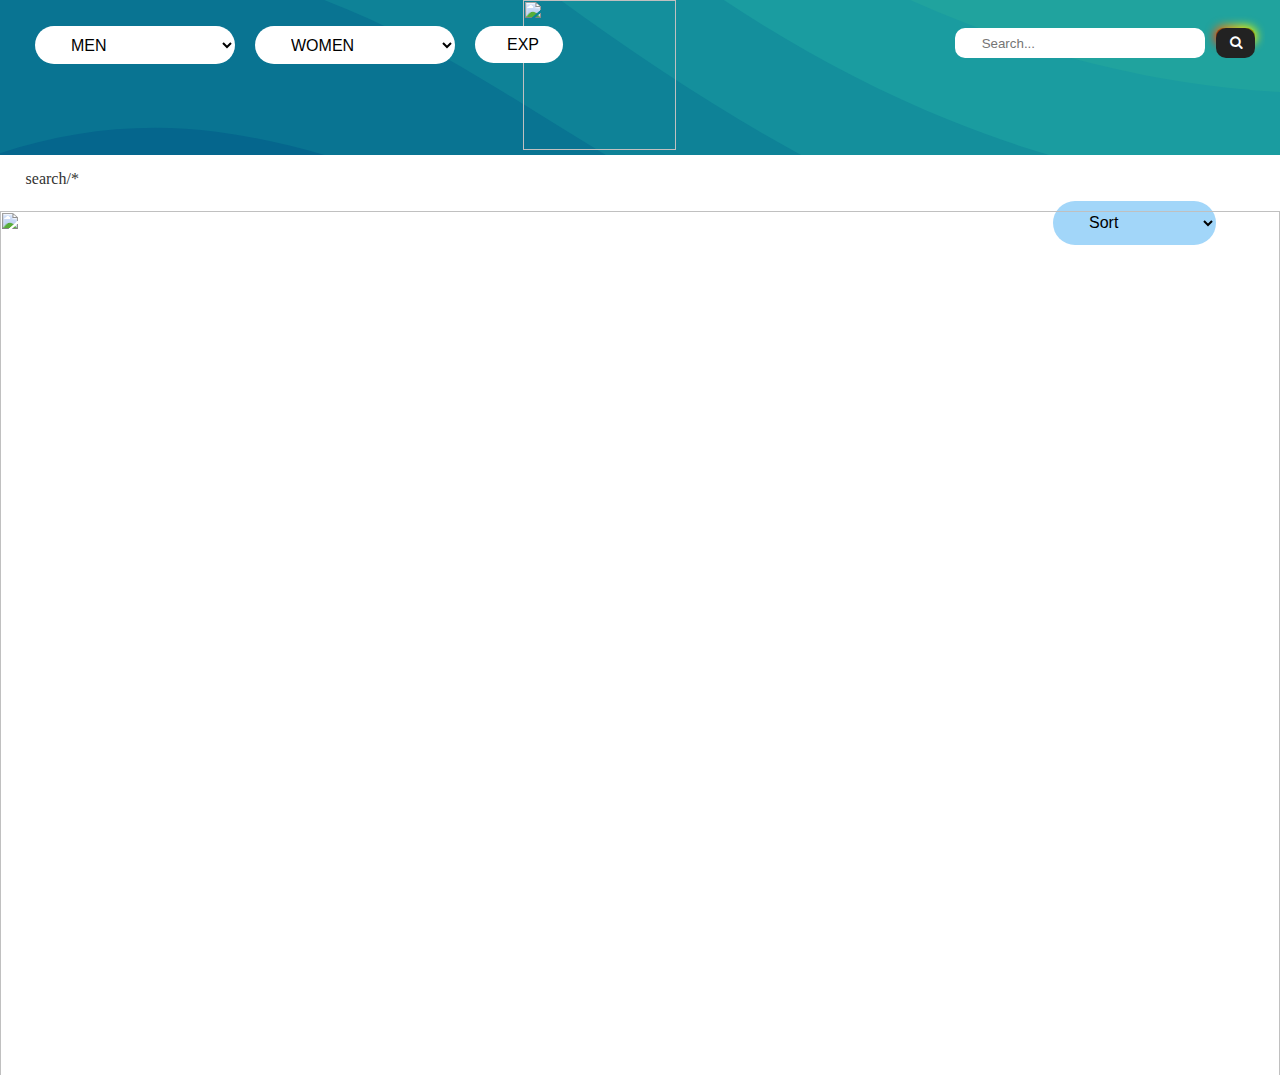
==== commit b70f7eb8: "feat(*): recommendation feature addition, respective frontend and backend change" ====
--- a/Frontend/index.html
+++ b/Frontend/index.html
@@ -1,3 +1,4 @@
+
 <!DOCTYPE html>
 <html lang="en">
     <head>
@@ -15,7 +16,7 @@
     <body >
         <div class="looksgood" >
             
-            <iframe class="container-fluid" src="Header.html" title="header" style="width:100%;" height="400" frameBorder="0" ></iframe>
+            <iframe class="container-fluid" src="Header.html" title="header" style="width:100%;" height="100" frameBorder="0" ></iframe>
         </div>
         
         <!-- Sort buttons based on price -->
--- a/Frontend/categoryPage.css
+++ b/Frontend/categoryPage.css
@@ -8,9 +8,13 @@
     margin-left: auto;
     align-items: center;
 }
+
+						/* Header container css */
+
 .looksgood{
 	background-color: #18314F;
 	background-image: url("data:image/svg+xml,%3Csvg xmlns='http://www.w3.org/2000/svg' width='50%3' height='50%3' viewBox='0 0 1600 800'%3E%3Cg %3E%3Cpath fill='%2316385a' d='M486 705.8c-109.3-21.8-223.4-32.2-335.3-19.4C99.5 692.1 49 703 0 719.8V800h843.8c-115.9-33.2-230.8-68.1-347.6-92.2C492.8 707.1 489.4 706.5 486 705.8z'/%3E%3Cpath fill='%23124166' d='M1600 0H0v719.8c49-16.8 99.5-27.8 150.7-33.5c111.9-12.7 226-2.4 335.3 19.4c3.4 0.7 6.8 1.4 10.2 2c116.8 24 231.7 59 347.6 92.2H1600V0z'/%3E%3Cpath fill='%230f4b72' d='M478.4 581c3.2 0.8 6.4 1.7 9.5 2.5c196.2 52.5 388.7 133.5 593.5 176.6c174.2 36.6 349.5 29.2 518.6-10.2V0H0v574.9c52.3-17.6 106.5-27.7 161.1-30.9C268.4 537.4 375.7 554.2 478.4 581z'/%3E%3Cpath fill='%230a587f' d='M0 0v429.4c55.6-18.4 113.5-27.3 171.4-27.7c102.8-0.8 203.2 22.7 299.3 54.5c3 1 5.9 2 8.9 3c183.6 62 365.7 146.1 562.4 192.1c186.7 43.7 376.3 34.4 557.9-12.6V0H0z'/%3E%3Cpath fill='%2305668D' d='M181.8 259.4c98.2 6 191.9 35.2 281.3 72.1c2.8 1.1 5.5 2.3 8.3 3.4c171 71.6 342.7 158.5 531.3 207.7c198.8 51.8 403.4 40.8 597.3-14.8V0H0v283.2C59 263.6 120.6 255.7 181.8 259.4z'/%3E%3Cpath fill='%23097492' d='M1600 0H0v136.3c62.3-20.9 127.7-27.5 192.2-19.2c93.6 12.1 180.5 47.7 263.3 89.6c2.6 1.3 5.1 2.6 7.7 3.9c158.4 81.1 319.7 170.9 500.3 223.2c210.5 61 430.8 49 636.6-16.6V0z'/%3E%3Cpath fill='%230e8297' d='M454.9 86.3C600.7 177 751.6 269.3 924.1 325c208.6 67.4 431.3 60.8 637.9-5.3c12.8-4.1 25.4-8.4 38.1-12.9V0H288.1c56 21.3 108.7 50.6 159.7 82C450.2 83.4 452.5 84.9 454.9 86.3z'/%3E%3Cpath fill='%23148f9c' d='M1600 0H498c118.1 85.8 243.5 164.5 386.8 216.2c191.8 69.2 400 74.7 595 21.1c40.8-11.2 81.1-25.2 120.3-41.7V0z'/%3E%3Cpath fill='%231a9ca0' d='M1397.5 154.8c47.2-10.6 93.6-25.3 138.6-43.8c21.7-8.9 43-18.8 63.9-29.5V0H643.4c62.9 41.7 129.7 78.2 202.1 107.4C1020.4 178.1 1214.2 196.1 1397.5 154.8z'/%3E%3Cpath fill='%2320A39E' d='M1315.3 72.4c75.3-12.6 148.9-37.1 216.8-72.4h-723C966.8 71 1144.7 101 1315.3 72.4z'/%3E%3C/g%3E%3C/svg%3E");
+	/* background-image: url("https://www.logomaker.com/api/main/images/1j+ojFVDOMkX9Wytexe43D6kh...WAqRJNkRrFwXs1M3EMoAJtlicrhvps8Pw..."); */
 	background-attachment: fixed;
 	background-size: cover;
 	
@@ -239,134 +243,10 @@
   }
 
 
-                        /* Logo specific styling */
-
-.logo{
-	position: relative;
-	font-size: 5em;
-	letter-spacing:10px;
-	font-family: sans-serif;
-	display:table;
-	margin:40px auto;
-	cursor:pointer;
-	transition:.6s;
-	font-weight: bold;
-	color:white;
-}
-.logo:before,
-.logo:after {
-	content:attr(data-text);
-	transition:.6s;
-}
-.logo:before {
-	left: 0;
-	top: 0;
-	position: absolute;
-	z-index:-1;
-	text-shadow:
-		0px 0px,
-		0px 0px,
-		0px 0px,
-		0px 0px,
-		0px 0px,
-		0px 0px,
-		0px 0px,
-		0px 0px,
-		0px 0px,
-		0px 0px;
-	-webkit-mask:repeating-linear-gradient(45deg, transparent 0 3px, rgba(0,0,0,0.5) 0 6px);
-			mask:repeating-linear-gradient(45deg, transparent 0 3px, rgba(0,0,0,0.5) 0 6px);
-}
-.logo:hover {
-	transform:translate(-10px,-10px);
-}  
-.logo:hover:before {
-	text-shadow:
-		1px 1px,
-		2px 2px,
-		3px 3px,
-		4px 4px,
-		5px 5px,
-		6px 6px,
-		7px 7px,
-		8px 8px,
-		9px 9px,
-		10px 10px;
-}
-
- @keyframes lights {
-    0% {
-      color: hsl(230, 40%, 80%);
-      text-shadow:
-        0 0 1em hsla(320, 100%, 50%, 0.2),
-        0 0 0.125em hsla(320, 100%, 60%, 0.3),
-        -1em -0.125em 0.5em hsla(40, 100%, 60%, 0),
-        1em 0.125em 0.5em hsla(200, 100%, 60%, 0);
-    }
-    
-    30% { 
-      color: hsl(230, 80%, 90%);
-      text-shadow:
-        0 0 1em hsla(320, 100%, 50%, 0.5),
-        0 0 0.125em hsla(320, 100%, 60%, 0.5),
-        -0.5em -0.125em 0.25em hsla(40, 100%, 60%, 0.2),
-        0.5em 0.125em 0.25em hsla(200, 100%, 60%, 0.4);
-    }
-    
-    40% { 
-      color: hsl(230, 100%, 95%);
-      text-shadow:
-        0 0 1em hsla(320, 100%, 50%, 0.5),
-        0 0 0.125em hsla(320, 100%, 90%, 0.5),
-        -0.25em -0.125em 0.125em hsla(40, 100%, 60%, 0.2),
-        0.25em 0.125em 0.125em hsla(200, 100%, 60%, 0.4);
-    }
-    
-    70% {
-      color: hsl(230, 80%, 90%);
-      text-shadow:
-        0 0 1em hsla(320, 100%, 50%, 0.5),
-        0 0 0.125em hsla(320, 100%, 60%, 0.5),
-        0.5em -0.125em 0.25em hsla(40, 100%, 60%, 0.2),
-        -0.5em 0.125em 0.25em hsla(200, 100%, 60%, 0.4);
-    }
-    
-    100% {
-      color: hsl(230, 40%, 80%);
-      text-shadow:
-        0 0 1em hsla(320, 100%, 50%, 0.2),
-        0 0 0.125em hsla(320, 100%, 60%, 0.3),
-        1em -0.125em 0.5em hsla(40, 100%, 60%, 0),
-        -1em 0.125em 0.5em hsla(200, 100%, 60%, 0);
-    }
-    
-  }
-  
-h1 {
-	margin: auto;
-	font-weight: 100;
-	animation: lights 5s 750ms linear infinite;
-	position: relative;
-	font-size: 5em;
-	letter-spacing:10px;
-	font-family: sans-serif;
-	display:table;
-	margin:40px auto;
-	cursor:pointer;
-	transition:.6s;
-	color:white;
-}
-
-
-.logo{
-	position: sticky;
-	float:center;
-	height: 32vw;
-	margin-top:0;
-}
-
-.logo img{
-	position: relative;
-	margin-top:0;
-}
-
+						/* Current website path specifier css */
+#current_path{
+	margin-left: 2%;
+	margin-top: 1%;
+	font-size: medium;
+	font-family: Verdana;
+}